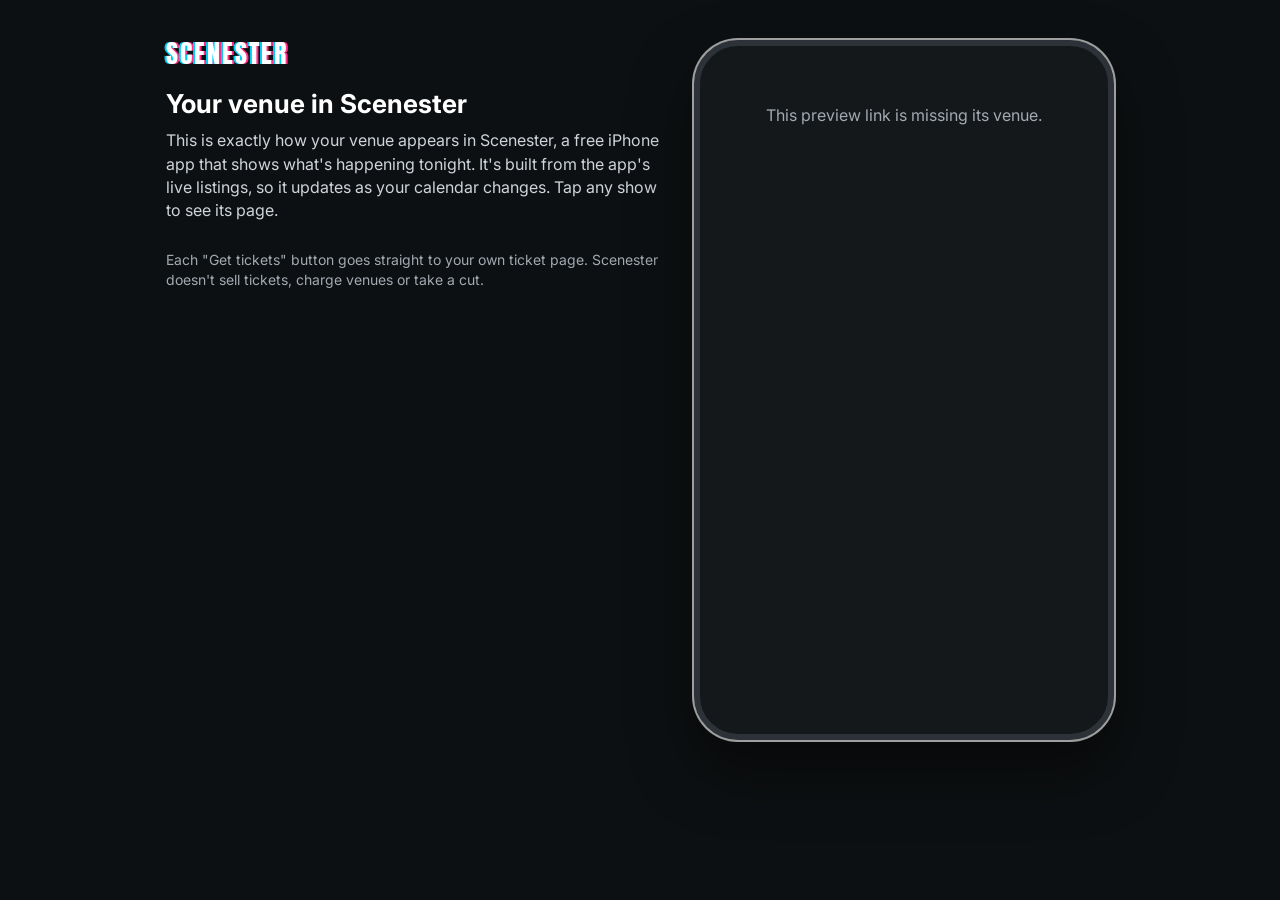
==== site/public/preview.html @ ba43d3a8 "Add venue preview pages and email images to the site heyscenester.app/v/<region>/<venue-id> shows a " ====
<!doctype html>
<html lang="en">
<head>
  <meta charset="utf-8">
  <meta name="viewport" content="width=device-width, initial-scale=1, viewport-fit=cover">
  <meta name="robots" content="noindex">
  <title>Venue preview · Scenester</title>
  <link rel="preconnect" href="https://fonts.googleapis.com">
  <link href="https://fonts.googleapis.com/css2?family=Anton&family=Inter:wght@400;600;700&display=swap" rel="stylesheet">
  <style>
    /* Matches the app's gunmetal Tokyo look (ios/Marquee/Theme.swift). */
    :root {
      --bg: #14181b; --card: #232830; --border: #9e9e9e; --ink: #fff; --muted: #a2a9b1;
      --pink: #ff2e87; --cyan: #00ccf2; --yellow: #ffe500;
      --round: ui-rounded, "SF Pro Rounded", -apple-system, BlinkMacSystemFont, "Segoe UI", Inter, sans-serif;
    }
    * { box-sizing: border-box; }
    html { -webkit-text-size-adjust: 100%; }
    body { margin: 0; background: #0d1012; color: var(--ink); font: 16px/1.45 -apple-system, BlinkMacSystemFont, "Segoe UI", Inter, sans-serif; }
    a { color: inherit; }
    .wrap { max-width: 980px; margin: 0 auto; padding: 24px 16px 56px; display: grid; gap: 28px; grid-template-columns: 1fr; }
    @media (min-width: 860px) { .wrap { grid-template-columns: 1fr 420px; align-items: start; padding-top: 40px; } }

    /* The note to the venue */
    .note .wordmark { font: 26px/1 Anton, Impact, sans-serif; letter-spacing: 2px; text-decoration: none; text-shadow: -2px 0 var(--cyan), 2px 0 var(--pink); }
    .note h1 { font: 700 26px/1.2 var(--round); margin: 18px 0 10px; }
    .note p { color: #cfd4da; margin: 0 0 14px; }
    .note .small { font-size: 14px; color: var(--muted); }
    .actions { display: flex; flex-wrap: wrap; gap: 10px; margin: 20px 0 8px; }
    .btn { display: inline-block; text-decoration: none; font-weight: 700; border-radius: 999px; padding: 12px 20px; border: 2px solid var(--pink); }
    .btn.yes { background: var(--pink); color: #fff; }
    .btn.alt { color: #fff; border-color: #4a525c; }
    @media (min-width: 860px) { .note { position: sticky; top: 40px; } }

    /* The phone */
    .phone { background: var(--bg); border-radius: 44px; border: 6px solid #2c3238; box-shadow: 0 0 0 2px #9e9e9e, 0 30px 60px rgba(0,0,0,.5); overflow: hidden; min-height: 700px; position: relative; }
    @media (max-width: 480px) { .phone { border-radius: 28px; border-width: 4px; } }
    .screen { padding: 18px 16px 28px; }
    .navbar { display: grid; grid-template-columns: 44px 1fr 44px; align-items: center; margin: 4px 0 18px; }
    .circle { width: 44px; height: 44px; border-radius: 50%; border: 1px solid #3a414a; background: #1b2024; display: grid; place-items: center; cursor: pointer; }
    .circle svg { width: 18px; height: 18px; }
    .navbar h2 { margin: 0; text-align: center; font: 700 19px/1.2 var(--round); overflow: hidden; text-overflow: ellipsis; white-space: nowrap; }
    .address { color: var(--muted); font-size: 15px; margin: 0 0 10px; }
    .chips { display: flex; gap: 8px; flex-wrap: wrap; margin-bottom: 22px; }
    .chip { border-radius: 999px; padding: 10px 18px; font-size: 16px; text-decoration: none; background: #4a1f37; color: #fff; }
    .chip.on { background: var(--pink); }
    .sign { display: inline-block; background: var(--yellow); color: #121417; font: 22px/1.1 Anton, Impact, sans-serif; letter-spacing: 1.5px; text-transform: uppercase; padding: 4px 10px; }
    .sign::after { content: ""; display: inline-block; width: 18px; height: 3px; background: var(--pink); vertical-align: middle; transform: translateX(28px); }
    .count { color: var(--muted); font-size: 14px; margin: 4px 0 12px; }
    .list { display: grid; gap: 12px; }
    .card { position: relative; display: grid; grid-template-columns: 84px 1fr 32px; gap: 12px; align-items: center; padding: 10px 10px 10px 14px; border-radius: 14px; border: 1.5px solid var(--border); overflow: hidden; cursor: pointer; text-align: left; color: inherit; font: inherit; width: 100%; }
    .card::before { content: ""; position: absolute; left: 0; top: 0; bottom: 0; width: 4px; background: var(--k); opacity: .8; }
    .poster { width: 84px; height: 84px; border-radius: 10px; overflow: hidden; display: grid; place-items: center; }
    .poster img { width: 100%; height: 100%; object-fit: cover; display: block; }
    .poster svg { width: 26px; height: 26px; opacity: .5; }
    .title { font: 700 18px/1.2 var(--round); margin: 0 0 3px; overflow-wrap: anywhere; }
    .title.x { text-decoration: line-through; opacity: .6; }
    .detail { color: var(--muted); font-size: 15px; }
    .badge { font-weight: 600; font-size: 13px; margin-top: 2px; }
    .heart { width: 22px; height: 22px; opacity: .7; }
    .more { margin: 16px auto 0; display: block; background: #232830; color: #fff; border: 1px solid #3a414a; border-radius: 999px; padding: 10px 18px; font: inherit; cursor: pointer; }
    .empty { color: var(--muted); padding: 24px 4px; }

    /* Show page */
    .hero { width: 100%; aspect-ratio: 1.7; border-radius: 16px; overflow: hidden; display: grid; place-items: center; margin-bottom: 16px; }
    .hero img { width: 100%; height: 100%; object-fit: cover; }
    .tag { display: inline-flex; gap: 6px; align-items: center; border-radius: 999px; padding: 4px 12px; font-weight: 700; font-size: 14px; }
    .show h3 { font: 700 26px/1.2 var(--round); margin: 10px 0 6px; overflow-wrap: anywhere; }
    .when { color: var(--pink); font: 600 20px/1.3 var(--round); }
    .times { color: var(--muted); margin: 4px 0 18px; }
    .tickets { display: block; text-align: center; background: var(--pink); color: #fff; text-decoration: none; font: 700 19px/1 var(--round); border-radius: 16px; padding: 17px; margin-bottom: 22px; }
    .lineup { display: grid; gap: 8px; margin-top: 8px; }
    .artist { background: #232830; border-radius: 14px; padding: 12px 14px; display: flex; justify-content: space-between; gap: 10px; }
    .artist span { color: var(--muted); font-size: 14px; }
    .status { padding: 40px 0; text-align: center; color: var(--muted); }
  </style>
</head>
<body>
  <div class="wrap">
    <section class="note">
      <a class="wordmark" href="/">SCENESTER</a>
      <h1 id="note-title">Your venue in Scenester</h1>
      <p id="note-body">This is exactly how your venue appears in Scenester, a free iPhone app that shows what's happening tonight. It's built from the app's live listings, so it updates as your calendar changes. Tap any show to see its page.</p>
      <div class="actions" id="actions"></div>
      <p class="small">Each "Get tickets" button goes straight to your own ticket page. Scenester doesn't sell tickets, charge venues or take a cut.</p>
    </section>
    <div class="phone"><div class="screen" id="screen"><div class="status">Loading the listings…</div></div></div>
  </div>

<script>
const FEEDS = "https://raw.githubusercontent.com/lowearthorbitmainframe/marquee/main/data/";
const KINDS = {
  music: ["Music", "#00a8d9"], comedy: ["Comedy", "#ff2e87"], film: ["Film", "#7a2bff"],
  theater: ["Theater", "#ff7300"], party: ["Nightlife", "#21bf4a"], museum: ["Museums", "#dbad00"], other: ["Other", "#737373"],
};
const ICON = {
  back: '<svg viewBox="0 0 24 24" fill="none" stroke="#fff" stroke-width="2.4" stroke-linecap="round" stroke-linejoin="round"><path d="M15 5l-7 7 7 7"/></svg>',
  heart: '<svg class="heart" viewBox="0 0 24 24" fill="none" stroke="#fff" stroke-width="1.8"><path d="M12 20s-7-4.4-9.2-8.6C1.3 8.4 3 5 6.3 5c2 0 3.2 1.1 3.7 2.1.5-1 1.7-2.1 3.7-2.1 3.3 0 5 3.4 3.5 6.4C19 15.6 12 20 12 20z" transform="translate(1 0)"/></svg>',
  mic: '<svg viewBox="0 0 24 24" fill="none" stroke="#fff" stroke-width="1.8" stroke-linecap="round"><circle cx="15" cy="8" r="4"/><path d="M12.2 10.8L5 18l1 1 7.2-7.2"/></svg>',
};

const esc = (s) => String(s ?? "").replace(/[&<>"']/g, (c) => ({ "&": "&amp;", "<": "&lt;", ">": "&gt;", '"': "&quot;", "'": "&#39;" }[c]));
// Same rule as ArtistKey.make in the app and artist_key in the scraper.
function artistKey(name) {
  let t = name.normalize("NFKD").replace(/[^\x00-\x7f]/g, "").toLowerCase().trim();
  if (t.startsWith("the ")) t = t.slice(4);
  return t.replace(/&/g, "and").replace(/[^a-z0-9]/g, "");
}
// Theme.badgeInk: the color lifted 55% toward white so it reads on the dark card.
function lift(hex) {
  const n = parseInt(hex.slice(1), 16), c = [n >> 16, (n >> 8) & 255, n & 255].map((v) => Math.round(v + (255 - v) * 0.55));
  return `rgb(${c.join(",")})`;
}
function wash(hex) { return `linear-gradient(${hex}38, ${hex}38), var(--card)`; }

const path = location.pathname.replace(/^\/v\//, "").split("/");
const params = new URLSearchParams(location.search);
const region = params.get("region") || (path.length >= 2 ? path[0] : "los-angeles");
const ids = (params.get("v") || path[path.length - 1] || "").split(/[,+]/).map(decodeURIComponent).filter(Boolean);
let feed, zone, venues = [], events = [], shown = 40;

const fmt = (opts) => new Intl.DateTimeFormat("en-US", { timeZone: zone, ...opts });
const monthDay = (d) => fmt({ month: "short", day: "numeric" }).format(d);
const time = (d) => fmt({ hour: "numeric", minute: "2-digit" }).format(d);
const longDay = (d) => fmt({ weekday: "long", month: "long", day: "numeric" }).format(d);

function badge(e) {
  if (e.cancelled) return ["Cancelled", "#ff3b30"];
  if (e.soldOut) return ["Sold out", "#ff9500"];
  const [label, color] = KINDS[e.category] || KINDS.other;
  if (e.category === "music" || e.category === "party") {
    const genre = (e.artists || []).map((a) => feed.artists[artistKey(a)]?.genre).find(Boolean);
    if (genre) return [genre, color];
  }
  return e.category === "music" ? null : [label, color];
}
function poster(e, big) {
  const [, color] = KINDS[e.category] || KINDS.other;
  const bg = `background:linear-gradient(135deg, ${color}8c, ${color}2e)`;
  const img = e.image ? `<img src="${esc(e.image)}" alt="" loading="lazy" onerror="this.remove()">` : "";
  return `<div class="${big ? "hero" : "poster"}" style="${bg}">${img || ICON.mic}</div>`;
}
function detail(e, venue) {
  const start = new Date(e.start);
  if (e.exhibition && e.end) return [start > new Date() ? "Opens " + monthDay(start) : "Through " + monthDay(new Date(e.end)), venue.name].join(" · ");
  return [monthDay(start), e.timeTBA ? "Time TBA" : time(start), venue.name].join(" · ");
}

function renderVenue() {
  const v = venues[0];
  const name = venues.map((x) => x.name).join(" & ");
  const maps = v.address ? "https://maps.apple.com/?q=" + encodeURIComponent(v.address) : null;
  const cards = events.slice(0, shown).map((e, i) => {
    const venue = venues.find((x) => x.id === e.venueId) || v;
    const [, color] = KINDS[e.category] || KINDS.other;
    const b = badge(e);
    return `<button class="card" style="--k:${color};background:${wash(color)}" onclick="openShow(${i})">
      ${poster(e)}
      <div><p class="title${e.cancelled ? " x" : ""}">${esc(e.title)}</p>
        <div class="detail">${esc(detail(e, venue))}</div>
        ${b ? `<div class="badge" style="color:${lift(b[1])}">${esc(b[0])}</div>` : ""}</div>
      ${ICON.heart}</button>`;
  }).join("");
  document.getElementById("screen").innerHTML = `
    <div class="navbar"><span class="circle" aria-hidden="true">${ICON.back}</span><h2>${esc(name)}</h2><span></span></div>
    ${v.address ? `<p class="address">${esc(v.address)}</p>` : ""}
    <div class="chips"><span class="chip on">Follow</span>${maps ? `<a class="chip" href="${maps}" target="_blank" rel="noopener">Directions</a>` : ""}${v.url ? `<a class="chip" href="${esc(v.url)}" target="_blank" rel="noopener">Website</a>` : ""}</div>
    <span class="sign">Upcoming</span>
    <div class="count">${events.length} ${events.length === 1 ? "show" : "shows"}</div>
    <div class="list">${cards || `<div class="empty">No upcoming shows right now. Yours appear here as soon as they're on your calendar.</div>`}</div>
    ${events.length > shown ? `<button class="more" onclick="shown += 40; renderVenue()">Show more (${events.length - shown} left)</button>` : ""}`;
}

function openShow(i) {
  const e = events[i], venue = venues.find((x) => x.id === e.venueId) || venues[0];
  const [label, color] = KINDS[e.category] || KINDS.other;
  const start = new Date(e.start);
  const times = e.exhibition ? "" : [e.doors ? "Doors " + time(new Date(e.doors)) : "", e.timeTBA ? "Time TBA" : "Show " + time(start)].filter(Boolean).join(" · ");
  const lineup = (e.artists || []).map((a) => {
    const genre = feed.artists[artistKey(a)]?.genre;
    return `<div class="artist"><strong>${esc(a)}</strong>${genre ? `<span>${esc(genre)}</span>` : ""}</div>`;
  }).join("");
  document.getElementById("screen").innerHTML = `
    <div class="navbar"><button class="circle" onclick="renderVenue()" aria-label="Back to ${esc(venue.name)}">${ICON.back}</button><span></span><span></span></div>
    <div class="show">
      ${poster(e, true)}
      <span class="tag" style="background:${color}33;color:${lift(color)}">${esc(label)}</span>
      <h3>${esc(e.title)}</h3>
      <div class="when">${esc(e.exhibition && e.end ? "Through " + longDay(new Date(e.end)) : longDay(start))}</div>
      <div class="times">${esc(times)}${times ? " · " : ""}${esc(venue.name)}</div>
      ${e.ticketUrl || e.url ? `<a class="tickets" href="${esc(e.ticketUrl || e.url)}" target="_blank" rel="noopener">${e.soldOut ? "Sold out · " : ""}Get tickets</a>` : ""}
      ${lineup ? `<span class="sign">Lineup</span><div class="lineup">${lineup}</div>` : ""}
    </div>`;
  document.querySelector(".phone").scrollIntoView({ behavior: "smooth", block: "start" });
}

function setNote() {
  const name = venues.map((x) => x.name).join(" & ");
  document.title = `${name} on Scenester`;
  document.getElementById("note-title").textContent = `${name} in Scenester`;
  document.getElementById("note-body").textContent =
    `This is exactly how ${name} appears in Scenester, a free iPhone app that shows what's happening tonight. ` +
    `It's built from the app's live listings, so it updates as your calendar changes. Tap any show to see its page.`;
  const subject = `${name}: OK to list on Scenester`;
  const yes = `mailto:venues@heyscenester.app?subject=${encodeURIComponent(subject)}&body=${encodeURIComponent(`Yes, ${name} is OK to list on Scenester.`)}`;
  const fix = `mailto:venues@heyscenester.app?subject=${encodeURIComponent(name + ": a change to our Scenester listing")}`;
  const details = `/venues?${new URLSearchParams({ venue: name, region })}`;
  document.getElementById("actions").innerHTML =
    `<a class="btn yes" href="${yes}">Looks good. Reply &ldquo;Yes&rdquo;</a>` +
    `<a class="btn alt" href="${fix}">Something's wrong</a>` +
    `<a class="btn alt" href="${details}">Update your details</a>`;
}

async function load() {
  const screen = document.getElementById("screen");
  if (!/^[a-z-]+$/.test(region) || !ids.length) { screen.innerHTML = `<div class="status">This preview link is missing its venue.</div>`; return; }
  try {
    feed = await (await fetch(FEEDS + region + ".json", { cache: "no-cache" })).json();
  } catch {
    screen.innerHTML = `<div class="status">We couldn't load the listings just now. Please try again in a minute.</div>`;
    return;
  }
  zone = feed.city?.timezone || "America/Los_Angeles";
  venues = ids.map((id) => feed.venues.find((v) => v.id === id)).filter(Boolean);
  if (!venues.length) { screen.innerHTML = `<div class="status">We couldn't find this venue in the listings.</div>`; return; }
  const now = Date.now(), keep = new Set(venues.map((v) => v.id));
  events = feed.events
    .filter((e) => keep.has(e.venueId) && new Date(e.end || e.start).getTime() + 3 * 3600e3 > now)
    .sort((a, b) => a.start.localeCompare(b.start));
  setNote();
  renderVenue();
}
load();
</script>
</body>
</html>
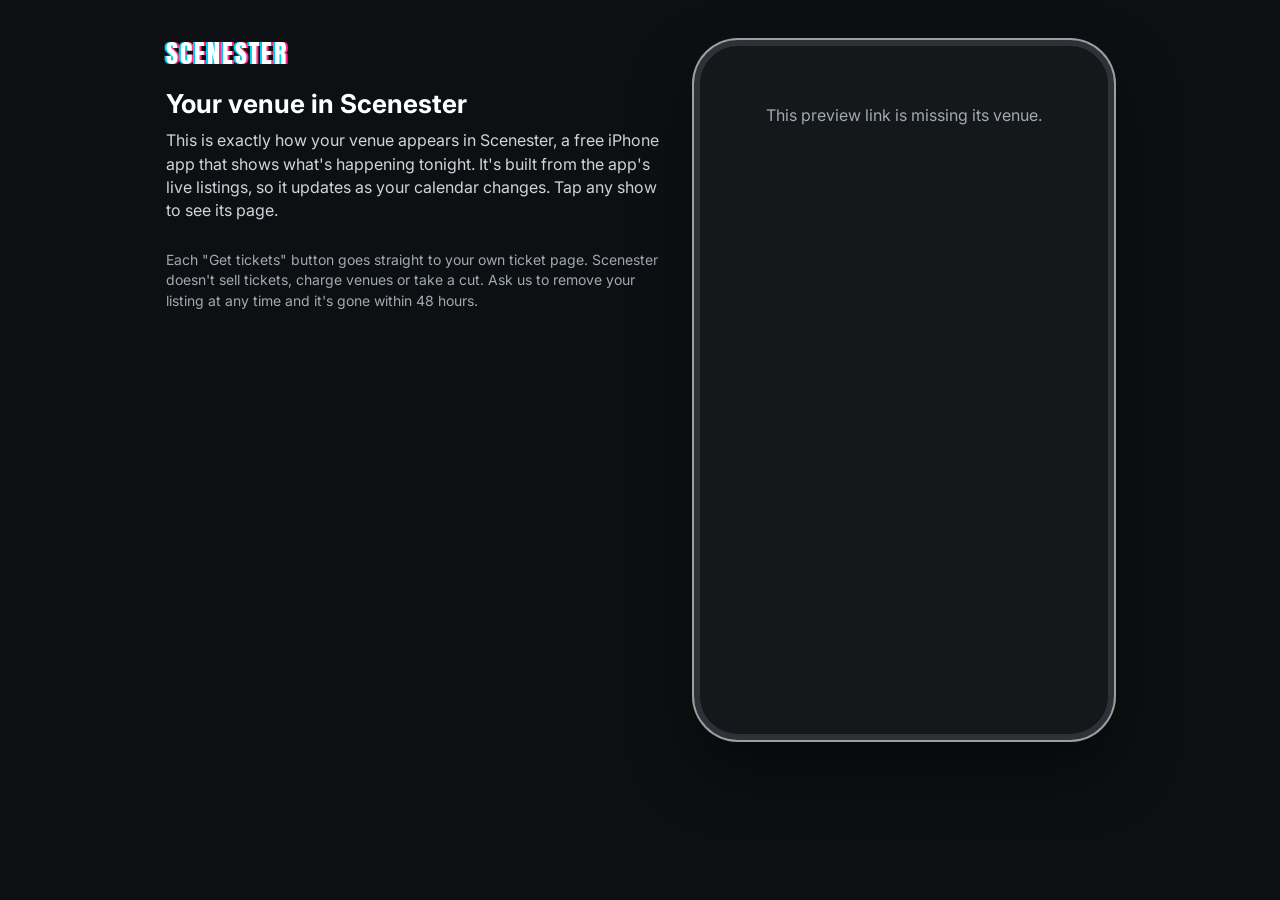
==== commit b1d79aa0: "Merge Browse into Tonight, add listing requests and library artist controls App: - Tonight absorbs B" ====
--- a/site/public/preview.html
+++ b/site/public/preview.html
@@ -82,7 +82,7 @@
       <h1 id="note-title">Your venue in Scenester</h1>
       <p id="note-body">This is exactly how your venue appears in Scenester, a free iPhone app that shows what's happening tonight. It's built from the app's live listings, so it updates as your calendar changes. Tap any show to see its page.</p>
       <div class="actions" id="actions"></div>
-      <p class="small">Each "Get tickets" button goes straight to your own ticket page. Scenester doesn't sell tickets, charge venues or take a cut.</p>
+      <p class="small">Each "Get tickets" button goes straight to your own ticket page. Scenester doesn't sell tickets, charge venues or take a cut. Ask us to remove your listing at any time and it's gone within 48 hours.</p>
     </section>
     <div class="phone"><div class="screen" id="screen"><div class="status">Loading the listings…</div></div></div>
   </div>
@@ -201,14 +201,12 @@
   document.getElementById("note-body").textContent =
     `This is exactly how ${name} appears in Scenester, a free iPhone app that shows what's happening tonight. ` +
     `It's built from the app's live listings, so it updates as your calendar changes. Tap any show to see its page.`;
-  const subject = `${name}: OK to list on Scenester`;
-  const yes = `mailto:venues@heyscenester.app?subject=${encodeURIComponent(subject)}&body=${encodeURIComponent(`Yes, ${name} is OK to list on Scenester.`)}`;
-  const fix = `mailto:venues@heyscenester.app?subject=${encodeURIComponent(name + ": a change to our Scenester listing")}`;
+  const ask = (what) => `mailto:venues@heyscenester.app?subject=${encodeURIComponent(`${name}: ${what}`)}`;
   const details = `/venues?${new URLSearchParams({ venue: name, region })}`;
   document.getElementById("actions").innerHTML =
-    `<a class="btn yes" href="${yes}">Looks good. Reply &ldquo;Yes&rdquo;</a>` +
-    `<a class="btn alt" href="${fix}">Something's wrong</a>` +
-    `<a class="btn alt" href="${details}">Update your details</a>`;
+    `<a class="btn yes" href="${details}">Update your details</a>` +
+    `<a class="btn alt" href="${ask("change our Scenester listing")}">Request a change</a>` +
+    `<a class="btn alt" href="${ask("remove our Scenester listing")}">Remove our listing</a>`;
 }
 
 async function load() {
